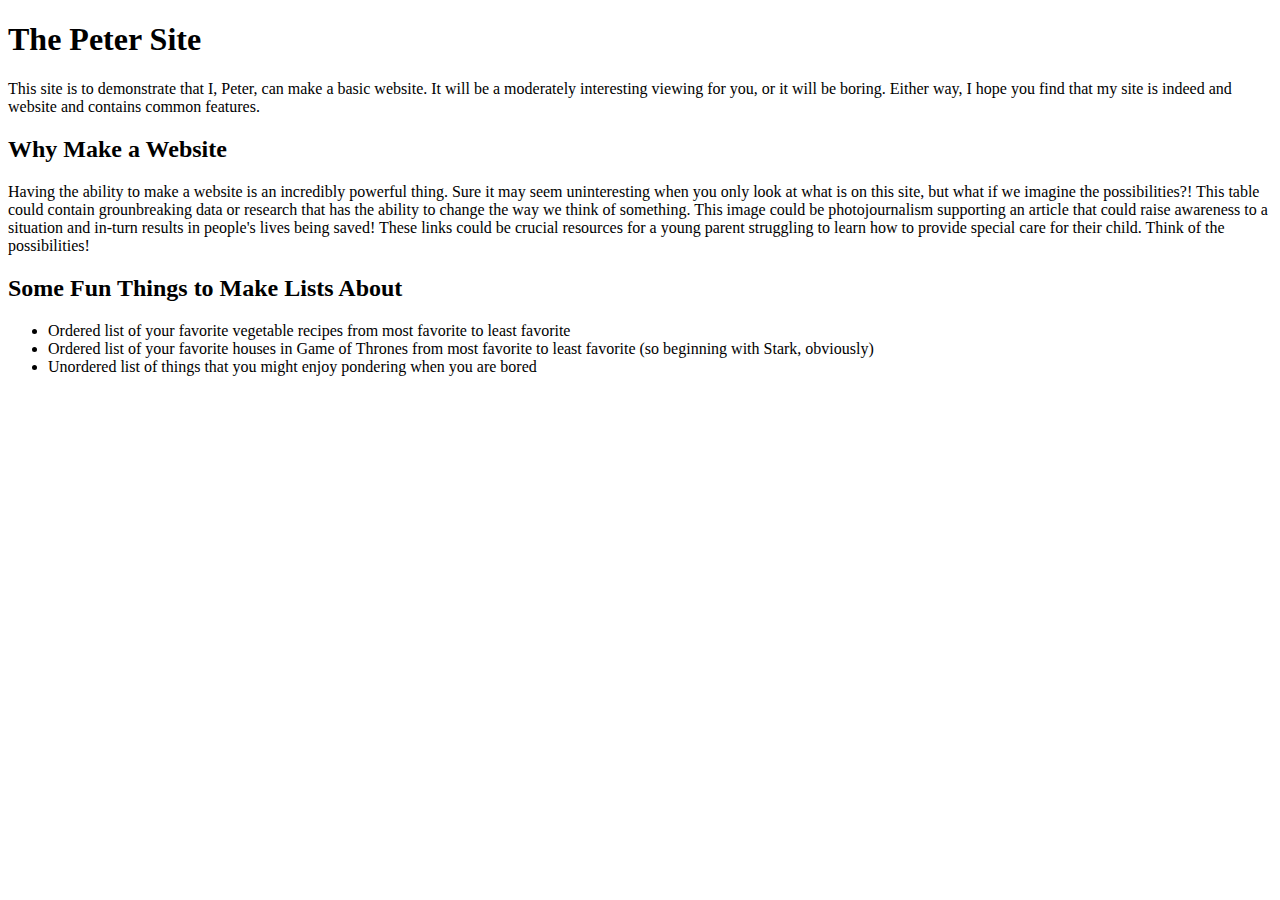
==== index.html @ e28742bc "add a list of favorite lists" ====
<!DOCTYPE html>
<html>
<head>
	<title>Hello World</title>
</head>
<body>
	<div>
		<h1>The Peter Site</h1>
			<p>This site is to demonstrate that I, Peter, can make a basic website. It will be a moderately interesting viewing for you, or it will be boring. Either way, I hope you find that my site is indeed and website and contains common features.</p>
	</div>
	<div>
		<h2>Why Make a Website</h2>
			<p>Having the ability to make a website is an incredibly powerful thing. Sure it may seem uninteresting when you only look at what is on this site, but what if we imagine the possibilities?! This table could contain grounbreaking data or research that has the ability to change the way we think of something. This image could be photojournalism supporting an article that could raise awareness to a situation and in-turn results in people's lives being saved! These links could be crucial resources for a young parent struggling to learn how to provide special care for their child. Think of the possibilities!</p>
	</div>
	<div>
		<h2>Some Fun Things to Make Lists About</h2>
			<ul>
				<li>Ordered list of your favorite vegetable recipes from most favorite to least favorite</li>
				<li>Ordered list of your favorite houses in Game of Thrones from most favorite to least favorite (so beginning with Stark, obviously)</li>
				<li>Unordered list of things that you might enjoy pondering when you are bored</li>
	</div>
</body>
</html>
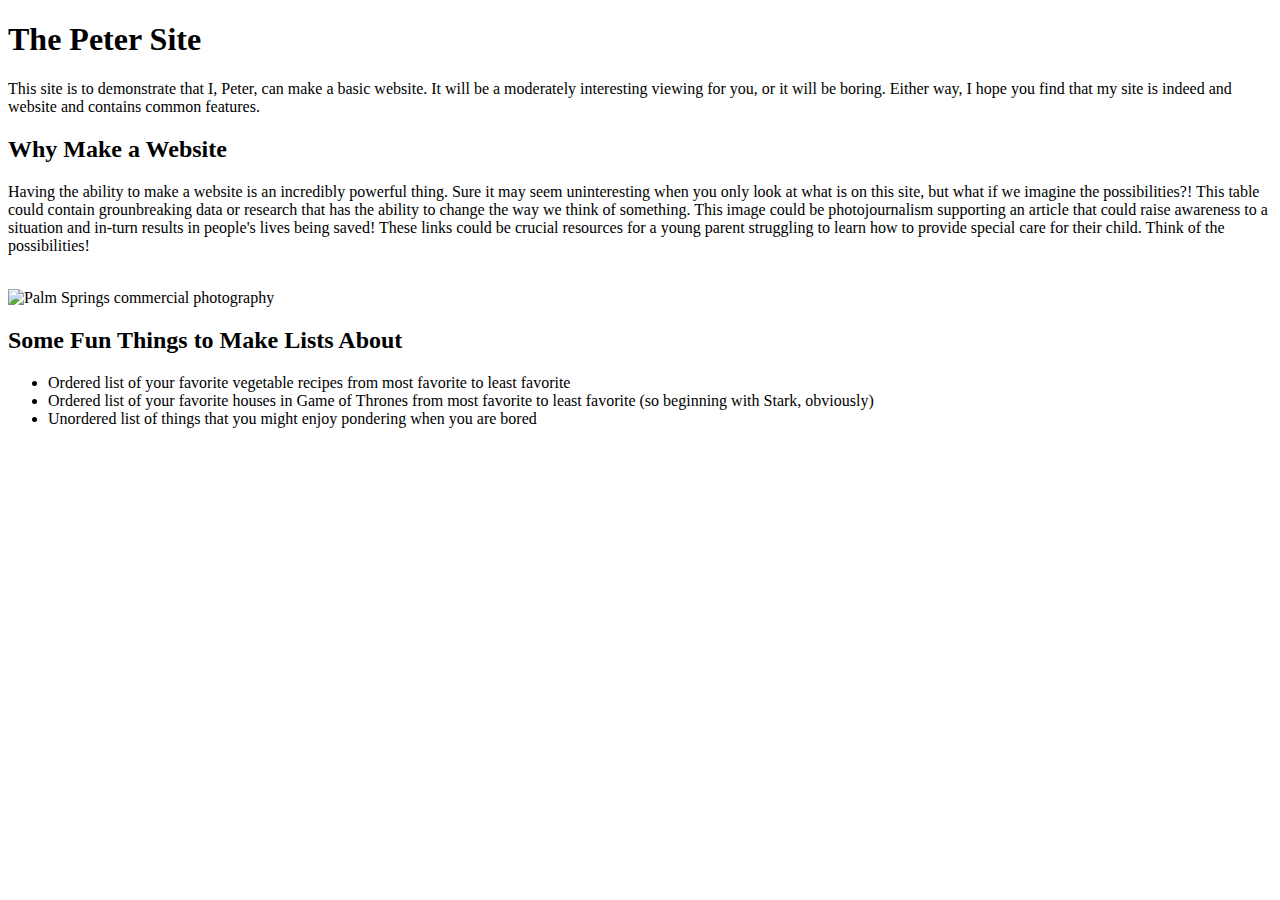
==== commit 60fd24d7: "add image" ====
--- a/index.html
+++ b/index.html
@@ -11,6 +11,8 @@
 	<div>
 		<h2>Why Make a Website</h2>
 			<p>Having the ability to make a website is an incredibly powerful thing. Sure it may seem uninteresting when you only look at what is on this site, but what if we imagine the possibilities?! This table could contain grounbreaking data or research that has the ability to change the way we think of something. This image could be photojournalism supporting an article that could raise awareness to a situation and in-turn results in people's lives being saved! These links could be crucial resources for a young parent struggling to learn how to provide special care for their child. Think of the possibilities!</p>
+		<br>
+		<img src="http://i.imgur.com/y68oXiD.jpg" alt="Palm Springs commercial photography">
 	</div>
 	<div>
 		<h2>Some Fun Things to Make Lists About</h2>
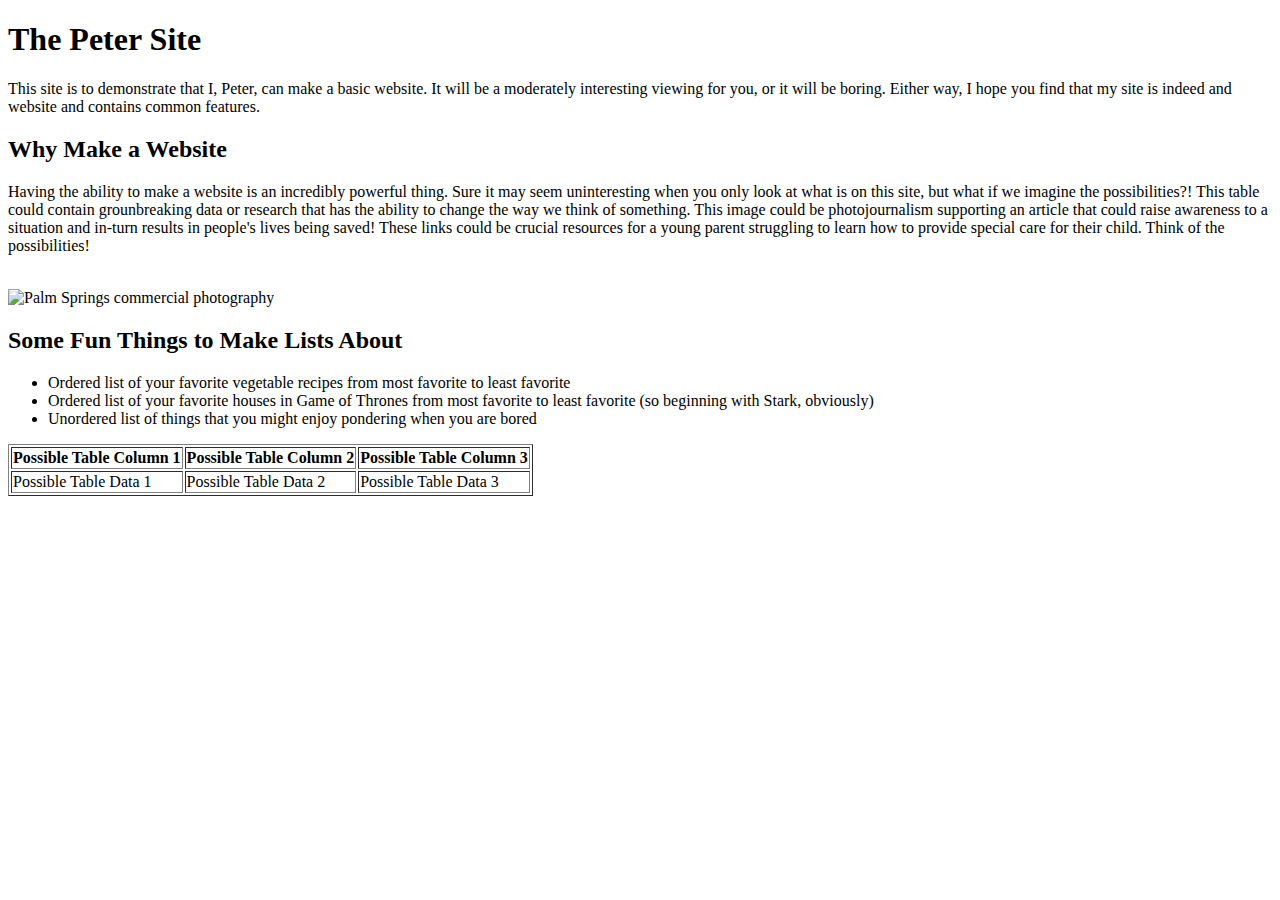
==== commit 970d755c: "add table" ====
--- a/index.html
+++ b/index.html
@@ -21,5 +21,18 @@
 				<li>Ordered list of your favorite houses in Game of Thrones from most favorite to least favorite (so beginning with Stark, obviously)</li>
 				<li>Unordered list of things that you might enjoy pondering when you are bored</li>
 	</div>
+	<div>
+		<table border=1>
+			<tr>
+				<th>Possible Table Column 1</th>
+				<th>Possible Table Column 2</th>
+				<th>Possible Table Column 3</th>
+			</tr>
+			<tr>
+				<td>Possible Table Data 1</td>
+				<td>Possible Table Data 2</td>
+				<td>Possible Table Data 3</td>
+			</tr>
+	</div>
 </body>
 </html>
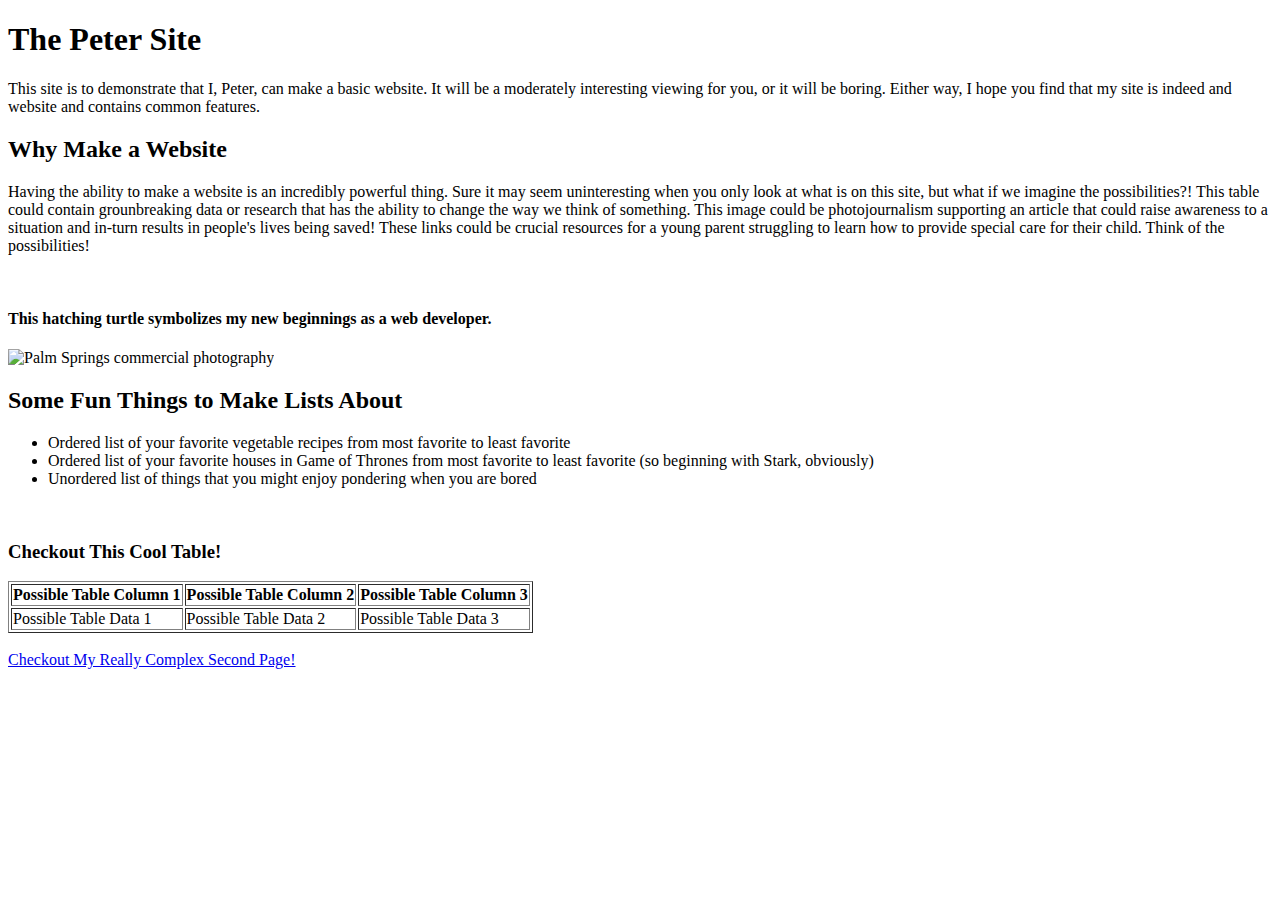
==== commit b419ec3f: "add second page" ====
--- a/index.html
+++ b/index.html
@@ -12,6 +12,7 @@
 		<h2>Why Make a Website</h2>
 			<p>Having the ability to make a website is an incredibly powerful thing. Sure it may seem uninteresting when you only look at what is on this site, but what if we imagine the possibilities?! This table could contain grounbreaking data or research that has the ability to change the way we think of something. This image could be photojournalism supporting an article that could raise awareness to a situation and in-turn results in people's lives being saved! These links could be crucial resources for a young parent struggling to learn how to provide special care for their child. Think of the possibilities!</p>
 		<br>
+		<h4>This hatching turtle symbolizes my new beginnings as a web developer.</h4>
 		<img src="http://i.imgur.com/y68oXiD.jpg" alt="Palm Springs commercial photography">
 	</div>
 	<div>
@@ -20,8 +21,11 @@
 				<li>Ordered list of your favorite vegetable recipes from most favorite to least favorite</li>
 				<li>Ordered list of your favorite houses in Game of Thrones from most favorite to least favorite (so beginning with Stark, obviously)</li>
 				<li>Unordered list of things that you might enjoy pondering when you are bored</li>
+			</ul>
 	</div>
+	<br>
 	<div>
+		<h3>Checkout This Cool Table!</h3>
 		<table border=1>
 			<tr>
 				<th>Possible Table Column 1</th>
@@ -33,6 +37,12 @@
 				<td>Possible Table Data 2</td>
 				<td>Possible Table Data 3</td>
 			</tr>
+		</table>
 	</div>
+	<br>
+	<div>
+		<a href="second_page.html">Checkout My Really Complex Second Page!</a>
+	</div>
+	<br>
 </body>
 </html>
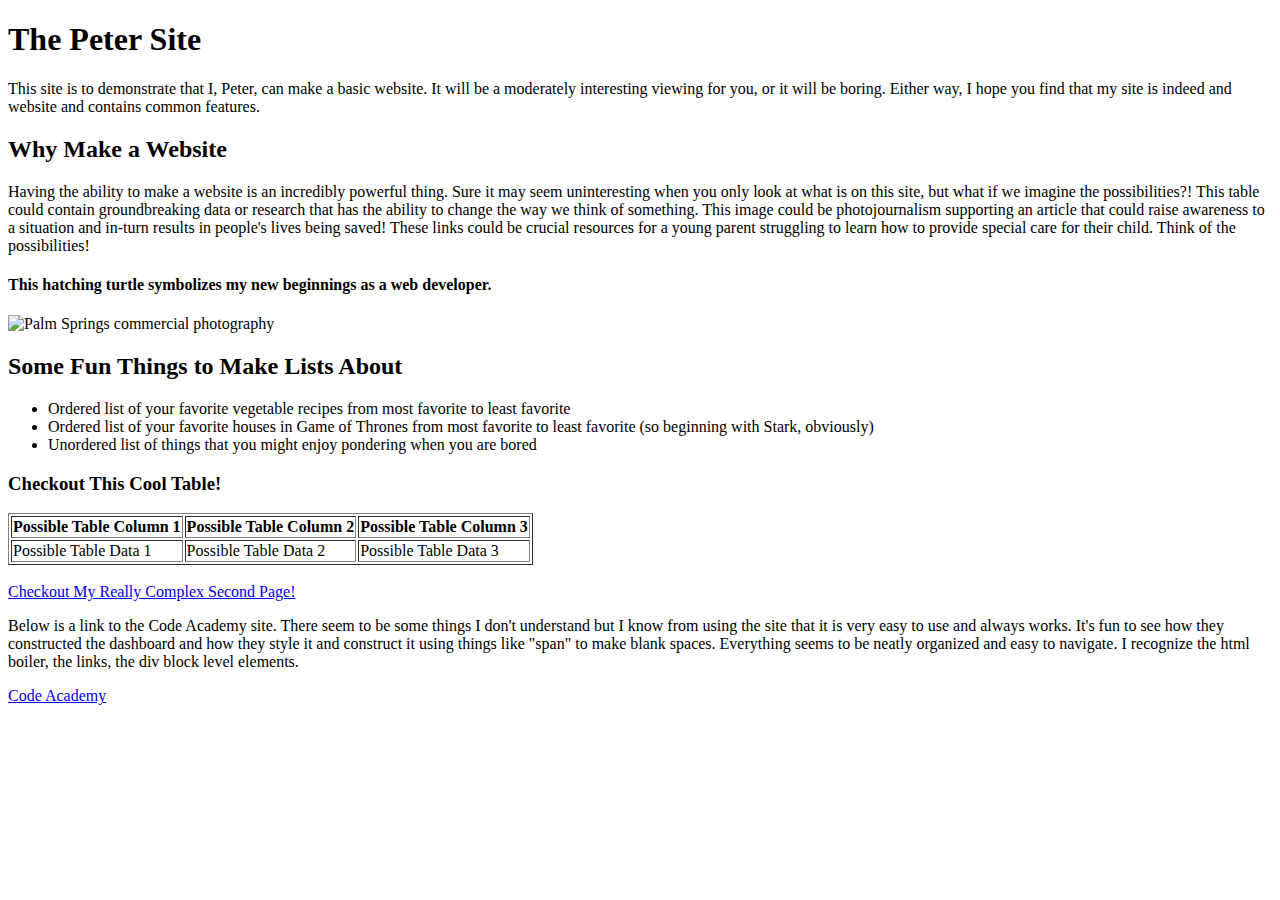
==== commit a3de8df5: "add link with critique of site" ====
--- a/index.html
+++ b/index.html
@@ -10,8 +10,7 @@
 	</div>
 	<div>
 		<h2>Why Make a Website</h2>
-			<p>Having the ability to make a website is an incredibly powerful thing. Sure it may seem uninteresting when you only look at what is on this site, but what if we imagine the possibilities?! This table could contain grounbreaking data or research that has the ability to change the way we think of something. This image could be photojournalism supporting an article that could raise awareness to a situation and in-turn results in people's lives being saved! These links could be crucial resources for a young parent struggling to learn how to provide special care for their child. Think of the possibilities!</p>
-		<br>
+			<p>Having the ability to make a website is an incredibly powerful thing. Sure it may seem uninteresting when you only look at what is on this site, but what if we imagine the possibilities?! This table could contain groundbreaking data or research that has the ability to change the way we think of something. This image could be photojournalism supporting an article that could raise awareness to a situation and in-turn results in people's lives being saved! These links could be crucial resources for a young parent struggling to learn how to provide special care for their child. Think of the possibilities!</p>
 		<h4>This hatching turtle symbolizes my new beginnings as a web developer.</h4>
 		<img src="http://i.imgur.com/y68oXiD.jpg" alt="Palm Springs commercial photography">
 	</div>
@@ -23,7 +22,6 @@
 				<li>Unordered list of things that you might enjoy pondering when you are bored</li>
 			</ul>
 	</div>
-	<br>
 	<div>
 		<h3>Checkout This Cool Table!</h3>
 		<table border=1>
@@ -43,6 +41,10 @@
 	<div>
 		<a href="second_page.html">Checkout My Really Complex Second Page!</a>
 	</div>
+	<div>
+		<p>Below is a link to the Code Academy site. There seem to be some things I don't understand but I know from using the site that it is very easy to use and always works. It's fun to see how they constructed the dashboard and how they style it and construct it using things like "span" to make blank spaces. Everything seems to be neatly organized and easy to navigate. I recognize the html boiler, the links, the div block level elements. </p>
+		<a href="https://www.codecademy.com/pro/dashboard">Code Academy</a>
+	</div>
 	<br>
 </body>
 </html>
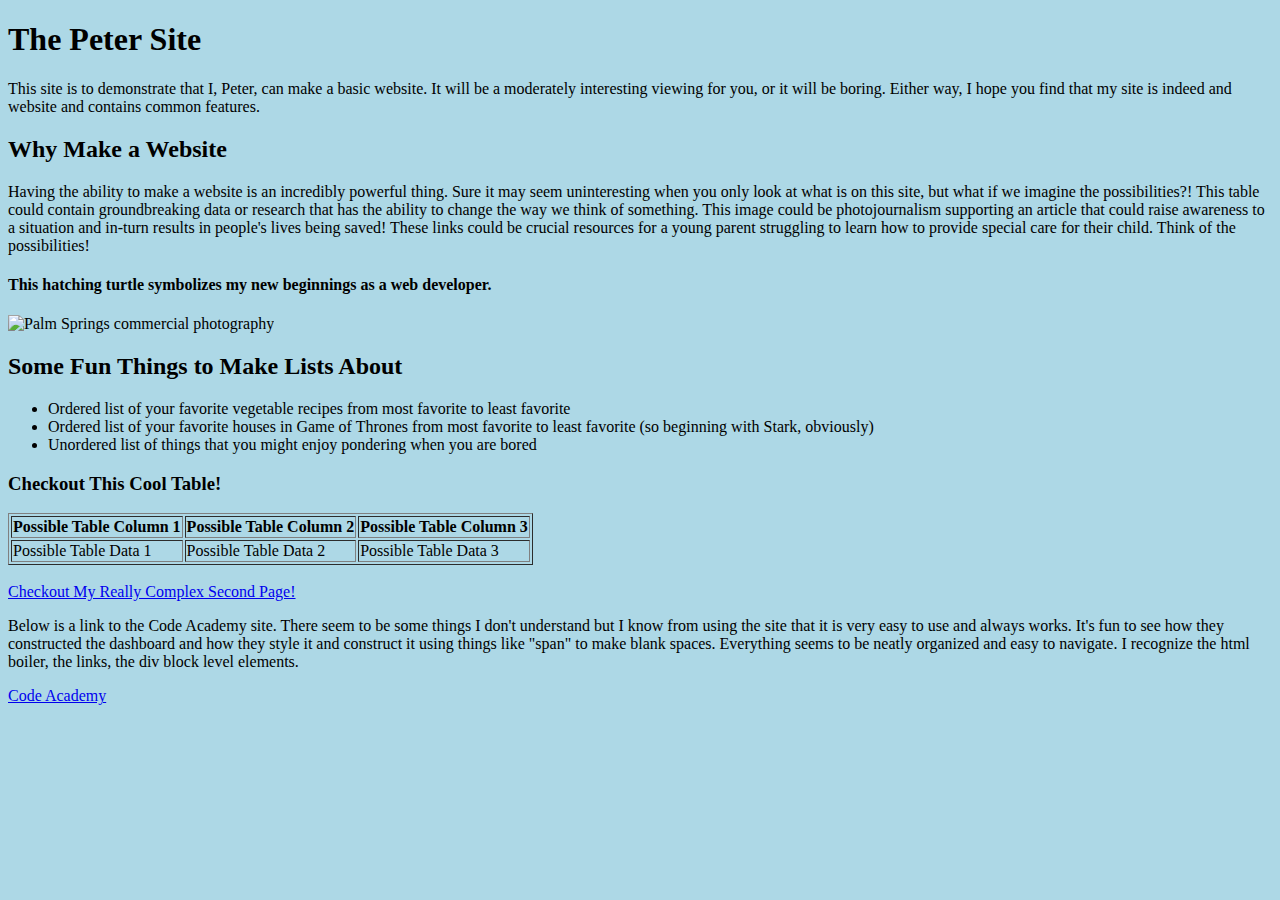
==== commit b09108fb: "add css" ====
--- a/index.html
+++ b/index.html
@@ -2,6 +2,7 @@
 <html>
 <head>
 	<title>Hello World</title>
+	<link rel="stylesheet" type="text/css" href="style.css">
 </head>
 <body>
 	<div>
--- a/style.css
+++ b/style.css
@@ -0,0 +1,3 @@
+body {
+	background: lightblue;
+}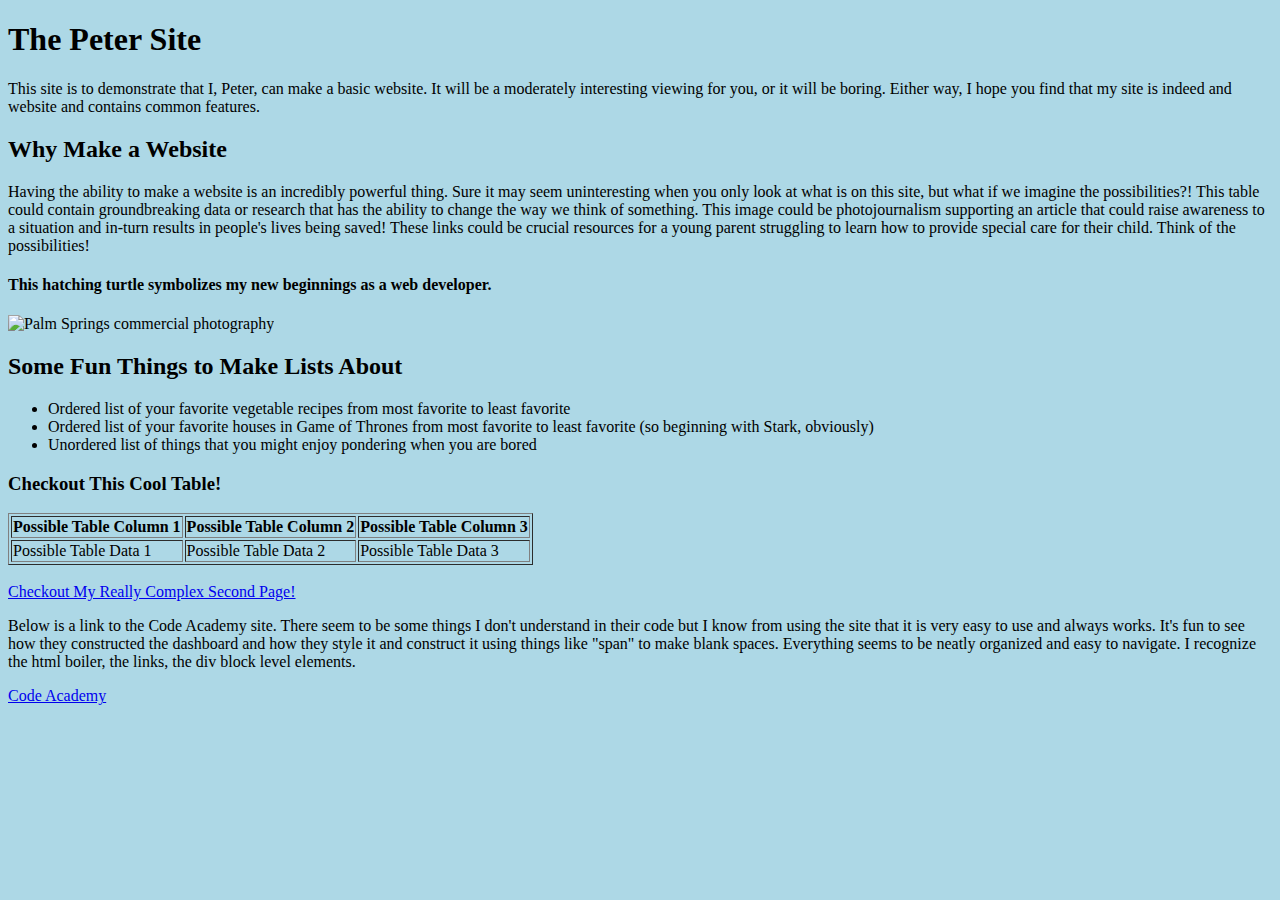
==== commit 6665e90e: "quick text edit" ====
--- a/index.html
+++ b/index.html
@@ -43,7 +43,7 @@
 		<a href="second_page.html">Checkout My Really Complex Second Page!</a>
 	</div>
 	<div>
-		<p>Below is a link to the Code Academy site. There seem to be some things I don't understand but I know from using the site that it is very easy to use and always works. It's fun to see how they constructed the dashboard and how they style it and construct it using things like "span" to make blank spaces. Everything seems to be neatly organized and easy to navigate. I recognize the html boiler, the links, the div block level elements. </p>
+		<p>Below is a link to the Code Academy site. There seem to be some things I don't understand in their code but I know from using the site that it is very easy to use and always works. It's fun to see how they constructed the dashboard and how they style it and construct it using things like "span" to make blank spaces. Everything seems to be neatly organized and easy to navigate. I recognize the html boiler, the links, the div block level elements. </p>
 		<a href="https://www.codecademy.com/pro/dashboard">Code Academy</a>
 	</div>
 	<br>
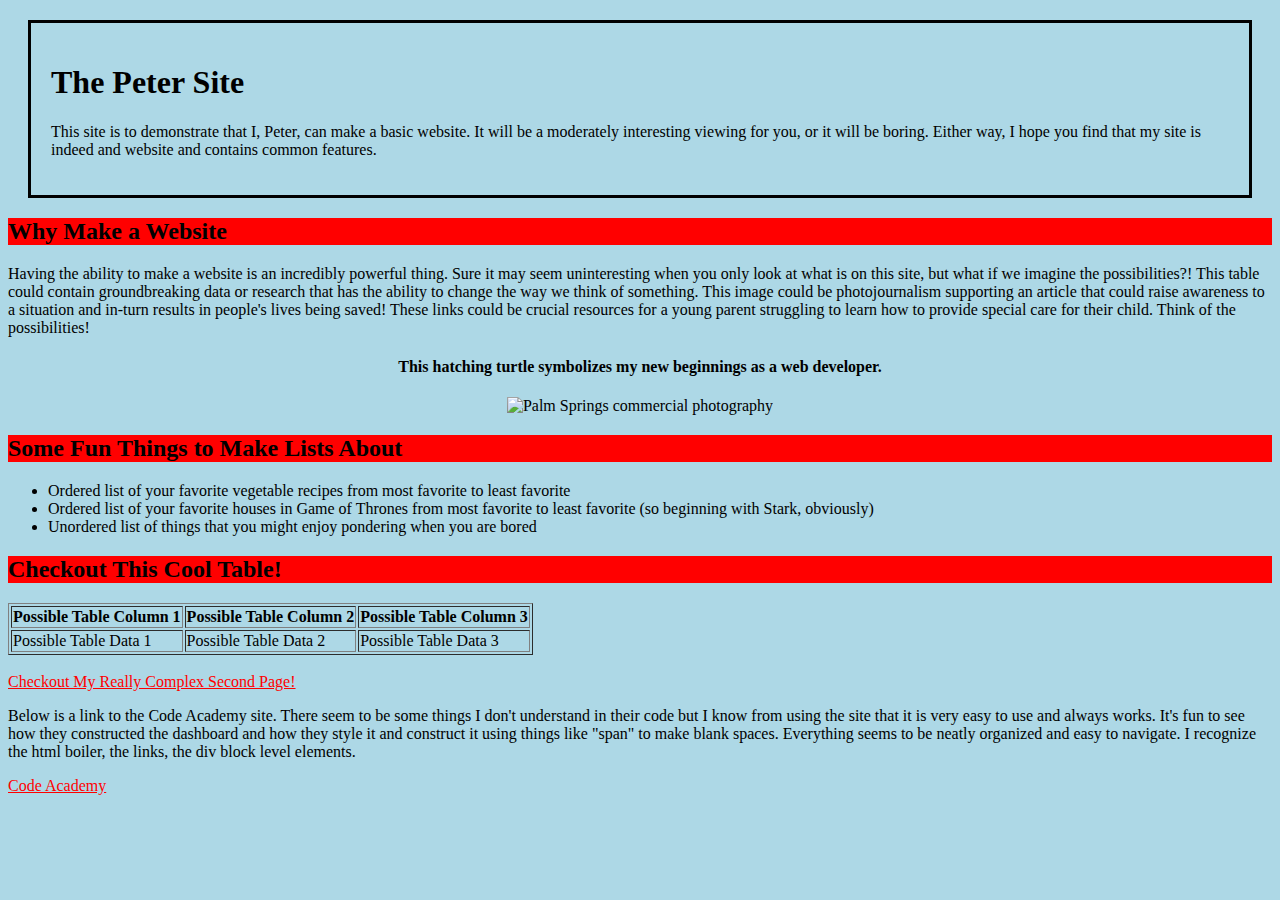
==== commit 6c53da22: "style with css" ====
--- a/index.html
+++ b/index.html
@@ -5,18 +5,19 @@
 	<link rel="stylesheet" type="text/css" href="style.css">
 </head>
 <body>
-	<div>
+	<section id="intro">
 		<h1>The Peter Site</h1>
 			<p>This site is to demonstrate that I, Peter, can make a basic website. It will be a moderately interesting viewing for you, or it will be boring. Either way, I hope you find that my site is indeed and website and contains common features.</p>
+	</section>
+	<div>
+		<h2 class="one">Why Make a Website</h2>
+			<p>Having the ability to make a website is an incredibly powerful thing. Sure it may seem uninteresting when you only look at what is on this site, but what if we imagine the possibilities?! This table could contain groundbreaking data or research that has the ability to change the way we think of something. This image could be photojournalism supporting an article that could raise awareness to a situation and in-turn results in people's lives being saved! These links could be crucial resources for a young parent struggling to learn how to provide special care for their child. Think of the possibilities!</p>
+		<section id="turtle-pic"><h4>This hatching turtle symbolizes my new beginnings as a web developer.</h4>
+		<img src="http://i.imgur.com/y68oXiD.jpg" alt="Palm Springs commercial photography">
+		</section>
 	</div>
 	<div>
-		<h2>Why Make a Website</h2>
-			<p>Having the ability to make a website is an incredibly powerful thing. Sure it may seem uninteresting when you only look at what is on this site, but what if we imagine the possibilities?! This table could contain groundbreaking data or research that has the ability to change the way we think of something. This image could be photojournalism supporting an article that could raise awareness to a situation and in-turn results in people's lives being saved! These links could be crucial resources for a young parent struggling to learn how to provide special care for their child. Think of the possibilities!</p>
-		<h4>This hatching turtle symbolizes my new beginnings as a web developer.</h4>
-		<img src="http://i.imgur.com/y68oXiD.jpg" alt="Palm Springs commercial photography">
-	</div>
-	<div>
-		<h2>Some Fun Things to Make Lists About</h2>
+		<h2 class="one">Some Fun Things to Make Lists About</h2>
 			<ul>
 				<li>Ordered list of your favorite vegetable recipes from most favorite to least favorite</li>
 				<li>Ordered list of your favorite houses in Game of Thrones from most favorite to least favorite (so beginning with Stark, obviously)</li>
@@ -24,7 +25,7 @@
 			</ul>
 	</div>
 	<div>
-		<h3>Checkout This Cool Table!</h3>
+		<h2 class="one">Checkout This Cool Table!</h2>
 		<table border=1>
 			<tr>
 				<th>Possible Table Column 1</th>
--- a/style.css
+++ b/style.css
@@ -1,3 +1,38 @@
+#intro {
+	padding:20px;
+	border-style: solid;
+	margin:20px;
+}
+#turtle-pic {
+	display: block;
+	margin-right: auto;
+	margin-left: auto;
+	text-align: center; 
+}
+#rar-pic {
+	background-image: url("fotolia_81814808.jpg");
+	height:900px;
+	font-family: "Comic Sans MS", cursive, sans-serif;
+}
+.one {
+	background-color: red;
+}
 body {
 	background: lightblue;
-}+}
+a:link {
+	color: red;
+}
+a:visited {
+	color: purple;
+}
+a:hover {
+	color: green;
+}
+@media screen and (max-width: 500px) {
+  img {
+  width: 50%;
+  }
+  main {
+  width: 55%;
+}}